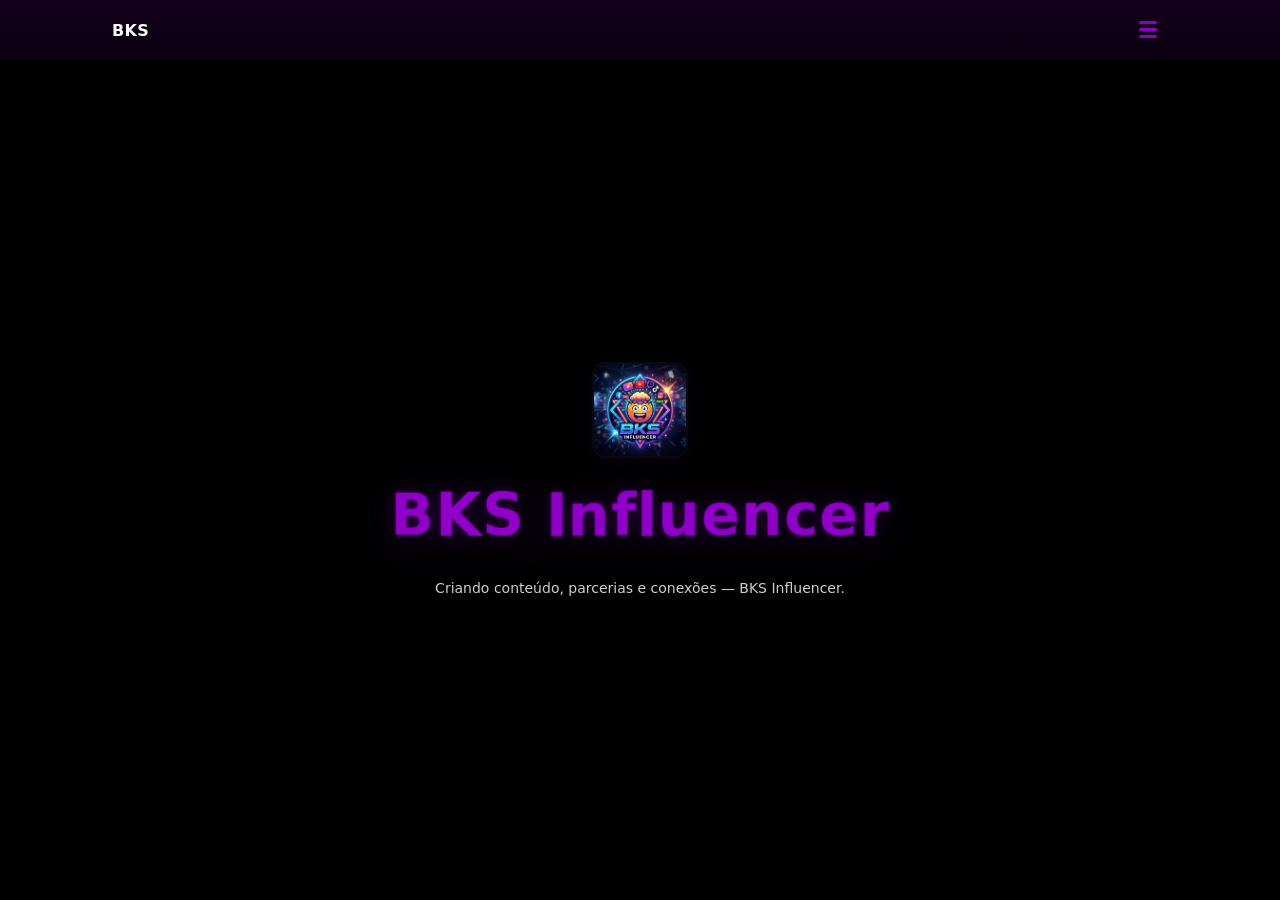
==== index.html @ ae43451e "Add files via upload" ====
<!doctype html>
<html lang="pt-BR">
<head>
  <meta charset="utf-8" />
  <meta name="viewport" content="width=device-width,initial-scale=1,viewport-fit=cover" />
  <link rel="stylesheet" href="style.css" />
  <title>BKS Influencer</title>
</head>
<body>
  <header class="topbar" role="banner">
    <div class="tab">
      <div class="tab-left">BKS</div>
      <button id="hamburger" class="hamburger" aria-label="Abrir menu" aria-expanded="false">
        <span></span><span></span><span></span>
      </button>
    </div>

    <nav id="menu" class="menu" aria-hidden="true">
      <button class="menu-item btn" id="formularios">Formulários</button>
      <button class="menu-item btn" id="parcerias">Parcerias</button>
      <button class="menu-item btn" id="contatos">Contatos</button>
      <button class="menu-item btn" id="sobre">Sobre mim</button>
    </nav>
  </header>

  <main id="app">
    <img src="bks.png" alt="BKS Influencer logo" class="main-avatar" />
    <h1 id="brand" aria-label="BKS Influencer"></h1>
    <p class="desc">Criando conteúdo, parcerias e conexões — BKS Influencer.</p>
  </main>

  <script type="module" src="script.js"></script>
</body>
</html>
---- style.css ----
:root{
  --bg:#000000;
  --fg:#ffffff;
  --btn:#8c00c5;
  --btn-hover:#a81bdf;
  --accent:#8c00c5;
  --topbar-height:60px;
}

*{box-sizing:border-box;margin:0;padding:0}

html,body{
  height:100%;
  background:var(--bg);
  color:var(--fg);
  font-family:Inter, system-ui, -apple-system, "Segoe UI", Roboto, "Helvetica Neue", Arial;
  -webkit-font-smoothing:antialiased;
  -moz-osx-font-smoothing:grayscale;
}

/* Top tab / header */
.topbar{
  position:fixed;
  inset:0 auto auto 0;
  width:100%;
  height:var(--topbar-height);
  display:flex;
  align-items:center;
  justify-content:center;
  background: linear-gradient(180deg, rgba(140,0,197,0.14), rgba(140,0,197,0.08));
  z-index:60;
  pointer-events:auto;
}

.tab{
  width:min(1080px, 92vw);
  display:flex;
  align-items:center;
  justify-content:space-between;
  gap:12px;
  padding:8px 12px;
}

.tab-left{
  display:flex;
  align-items:center;
  gap:10px;
  color:var(--fg);
  font-weight:700;
  letter-spacing:0.02em;
  opacity:0.98;
}

/* avatar in tab */
.avatar{
  width:44px;
  height:44px;
  flex:0 0 44px;
  border-radius:8px;
  display:block;
  box-shadow: 0 6px 18px rgba(140,0,197,0.14);
}

/* inline brand next to avatar */
.brand-inline{
  font-size:16px;
  line-height:1;
  display:flex;
  flex-direction:column;
  align-items:flex-start;
}
.brand-inline .brand-sub{
  font-size:12px;
  opacity:0.85;
  font-weight:600;
  margin-top:2px;
  color:rgba(255,255,255,0.95);
}

/* Hamburger icon (three stacked bars, animated into X when open) */
.hamburger{
  appearance:none;
  -webkit-appearance:none;
  background:transparent;
  border:0;
  width:40px; /* slightly smaller */
  height:40px;
  display:inline-grid;
  place-items:center;
  padding:6px;
  border-radius:10px;
  cursor:pointer;
  position:relative;
}
.hamburger:focus{ outline:3px solid rgba(140,0,197,0.12); outline-offset:4px }

/* three bars positioned absolutely for precise spacing and smooth transforms (smaller) */
.hamburger span{
  position:absolute;
  left:50%;
  transform:translateX(-50%);
  width:18px;
  height:3px;
  background:var(--btn);
  border-radius:3px;
  transition: transform .28s cubic-bezier(.2,.8,.2,1), opacity .18s, top .18s;
  will-change:transform, top, opacity;
}
.hamburger span:nth-child(1){ top:11px }
.hamburger span:nth-child(2){ top:18px }
.hamburger span:nth-child(3){ top:25px }

/* open state: middle bar fades, top and bottom rotate into an X */
.hamburger.open span:nth-child(1){
  top:22px;
  transform: translateX(-50%) rotate(45deg);
}
.hamburger.open span:nth-child(2){
  opacity:0;
  transform: translateX(-50%) scaleX(0.6);
}
.hamburger.open span:nth-child(3){
  top:22px;
  transform: translateX(-50%) rotate(-45deg);
}

/* menu (hidden by default) - compact right-aligned panel */
.menu{
  position:fixed;
  top:calc(var(--topbar-height) + 8px);
  right:12px;
  left:auto;
  display:flex;
  flex-direction:column;
  align-items:stretch;
  gap:8px;
  padding:10px;
  width:auto;
  min-width:180px;
  max-width:320px;
  transform-origin:top right;
  transform: translateY(-8px) scale(0.98);
  opacity:0;
  pointer-events:none;
  transition: transform .22s cubic-bezier(.2,.8,.2,1), opacity .18s ease;
  z-index:50;
  background: linear-gradient(180deg, rgba(140,0,197,0.06), rgba(140,0,197,0.03));
  backdrop-filter: blur(6px);
  -webkit-backdrop-filter: blur(6px);
  border-radius:10px;
  box-shadow: 0 12px 36px rgba(0,0,0,0.45);
  border: 1px solid rgba(140,0,197,0.08);
  padding-bottom:12px;
}

/* visible state */
.menu.open{
  transform: translateY(0) scaleY(1);
  opacity:1;
  pointer-events:auto;
}

/* ensure menu items are touch-friendly */
.menu-item{
  width:min(420px, 88vw);
  min-height:46px;
}

/* Main app content */
#app{
  min-height:100vh;
  display:flex;
  flex-direction:column;
  align-items:center;
  justify-content:center;
  gap:20px;
  padding:calc(var(--topbar-height) + 20px) 20px 20px;
  text-align:center;
}

/* main avatar above brand */
.main-avatar{
  width:96px;
  height:96px;
  border-radius:14px;
  object-fit:cover;
  box-shadow: 0 10px 28px rgba(0,0,0,0.6), 0 4px 12px rgba(140,0,197,0.12);
  border: 2px solid rgba(255,255,255,0.04);
  transform: translateY(0);
}

/* Animated brand */
#brand{
  font-size: clamp(28px, 9vw, 58px);
  letter-spacing: 0.02em;
  line-height:1;
  position:relative;
  display:inline-block;
  padding:8px 12px;
  filter: drop-shadow(0 6px 24px rgba(140,0,197,0.12));
  user-select:none;
}

/* small description under the brand */
.desc{
  margin-top:8px;
  font-size:14px;
  color:rgba(255,255,255,0.85);
  opacity:0.95;
  max-width:520px;
  line-height:1.25;
}

/* Each letter is a span with multiple layers for glow */
.letter{
  position:relative;
  display:inline-block;
  color:var(--accent);
  transform-origin:50% 50%;
  will-change:transform, filter, text-shadow;
  animation: float 3.8s ease-in-out infinite;
  text-shadow:
    0 0 10px rgba(140,0,197,0.18),
    0 0 28px rgba(140,0,197,0.12);
}

/* Slight stagger */
.letter:nth-child(odd){ animation-duration:3.6s }
.letter:nth-child(even){ animation-duration:4.2s }
.letter:nth-child(3n){ animation-duration:3.2s }

/* extra pulse/glow overlay */
.letter::before{
  content:attr(data-char);
  position:absolute;
  inset:0;
  color:transparent;
  -webkit-text-stroke:2px rgba(0,0,0,0.12);
  filter: blur(6px);
  opacity:0.55;
  transform: translateZ(0);
  mix-blend-mode: screen;
  pointer-events:none;
  animation: glow 2.8s ease-in-out infinite;
}

/* small wobble/pulse */
@keyframes float{
  0%{ transform: translateY(0) rotate(0deg) scale(1) }
  25%{ transform: translateY(-6px) rotate(-1deg) scale(1.02) }
  50%{ transform: translateY(0) rotate(0deg) scale(1) }
  75%{ transform: translateY(6px) rotate(1deg) scale(0.995) }
  100%{ transform: translateY(0) rotate(0deg) scale(1) }
}

@keyframes glow{
  0%{ opacity:0.45; filter: blur(6px) }
  50%{ opacity:0.9; filter: blur(14px) }
  100%{ opacity:0.45; filter: blur(6px) }
}

/* Buttons area */
.buttons{
  display:flex;
  flex-direction:column;
  gap:12px;
  width:min(360px, 86vw);
  align-items:center;
}

/* Buttons */
.btn{
  -webkit-tap-highlight-color: transparent;
  min-height:48px;
  min-width: 160px;
  padding:12px 18px;
  border-radius:10px;
  border:0;
  cursor:pointer;
  font-size:16px;
  color:var(--fg);
  background:linear-gradient(180deg, var(--btn) 0%, rgba(124,0,183,0.95) 100%);
  box-shadow: 0 8px 24px rgba(140,0,197,0.12), inset 0 -2px 6px rgba(255,255,255,0.02);
  transition: transform .16s cubic-bezier(.2,.8,.2,1), box-shadow .16s ease, background .12s ease;
  display:flex;
  align-items:center;
  justify-content:center;
  width:100%;
  will-change:transform, box-shadow;
  animation: btnFloat 4.6s ease-in-out infinite;
}

/* subtle continuous float for buttons (slow, small) */
@keyframes btnFloat{
  0%{ transform: translateY(0) }
  50%{ transform: translateY(-3px) }
  100%{ transform: translateY(0) }
}

.btn:active{ transform: translateY(1px) scale(0.998); box-shadow: 0 6px 18px rgba(0,0,0,0.6); }
.btn:focus{ outline:3px solid rgba(140,0,197,0.14); outline-offset:4px; }

/* hover for pointer devices */
@media (hover:hover){
  .btn:hover{ transform: translateY(-6px) scale(1.01); background:linear-gradient(180deg, var(--btn-hover) 0%, #c654ff 100%); box-shadow: 0 18px 36px rgba(140,0,197,0.18); }
}

/* Small subtle footer spacing on mobile to prevent content touching edges */
@media (max-height:600px){
  #app{ gap:16px }
  .btn{ min-height:44px }
}

/* Visually hidden for accessibility if needed */
.sr-only{ position:absolute !important; height:1px; width:1px; overflow:hidden; clip:rect(1px,1px,1px,1px); white-space:nowrap; }
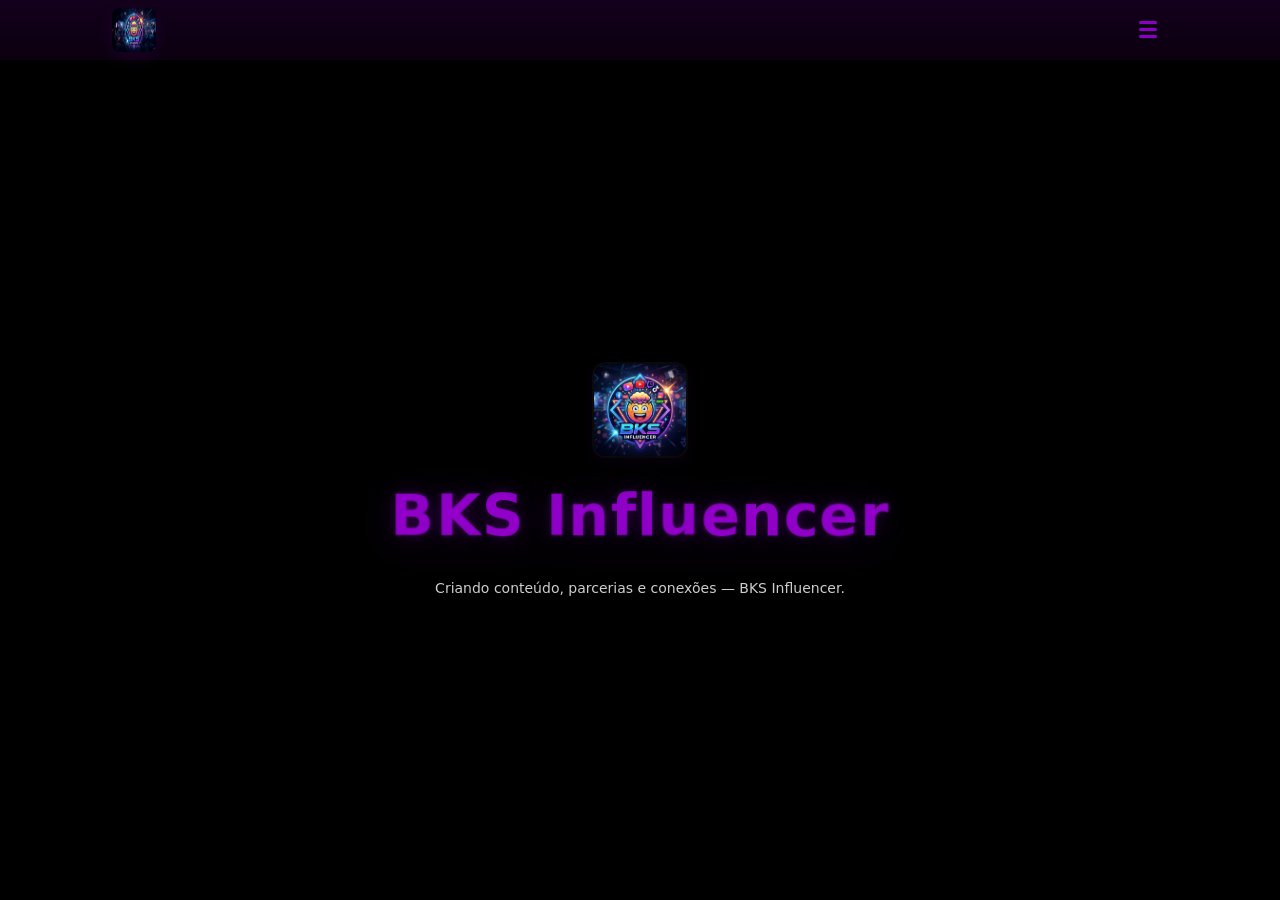
==== commit 5b20c650: "Add files via upload" ====
--- a/index.html
+++ b/index.html
@@ -4,18 +4,27 @@
   <meta charset="utf-8" />
   <meta name="viewport" content="width=device-width,initial-scale=1,viewport-fit=cover" />
   <link rel="stylesheet" href="style.css" />
+  <!-- Preload main script and logo to reduce blocking, keep light prefetch hints -->
+  <link rel="preload" href="script.js" as="script">
+  <link rel="preload" as="image" href="bks.png">
+  <link rel="prefetch" href="parcerias.html">
+  <link rel="prefetch" href="streamings.html">
   <title>BKS Influencer</title>
 </head>
 <body>
   <header class="topbar" role="banner">
     <div class="tab">
-      <div class="tab-left">BKS</div>
+      <div class="tab-left">
+        <img src="bks.png" alt="BKS avatar" class="avatar" loading="lazy" decoding="async" width="44" height="44" />
+        <span class="sr-only">BKS</span>
+      </div>
       <button id="hamburger" class="hamburger" aria-label="Abrir menu" aria-expanded="false">
         <span></span><span></span><span></span>
       </button>
     </div>
 
     <nav id="menu" class="menu" aria-hidden="true">
+      <button class="menu-item btn" id="inicio">Início</button>
       <button class="menu-item btn" id="formularios">Formulários</button>
       <button class="menu-item btn" id="parcerias">Parcerias</button>
       <button class="menu-item btn" id="contatos">Contatos</button>
@@ -24,11 +33,11 @@
   </header>
 
   <main id="app">
-    <img src="bks.png" alt="BKS Influencer logo" class="main-avatar" />
+    <img src="bks.png" alt="BKS Influencer logo" class="main-avatar" loading="lazy" decoding="async" width="96" height="96" />
     <h1 id="brand" aria-label="BKS Influencer"></h1>
     <p class="desc">Criando conteúdo, parcerias e conexões — BKS Influencer.</p>
   </main>
 
-  <script type="module" src="script.js"></script>
+  <script src="script.js" defer></script>
 </body>
 </html>
--- a/style.css
+++ b/style.css
@@ -189,6 +189,23 @@
   transform: translateY(0);
 }
 
+/* larger avatar variant used on the formulario page */
+.large-avatar{
+  width:140px;
+  height:140px;
+  border-radius:16px;
+}
+
+/* Adjustments specifically for the formulario page: move content up and enlarge avatar */
+.form-page #app{
+  padding-top: calc(var(--topbar-height) + 8px); /* reduce vertical offset so content sits higher */
+}
+.form-page .large-avatar{
+  width:180px;
+  height:180px;
+  border-radius:18px;
+}
+
 /* Animated brand */
 #brand{
   font-size: clamp(28px, 9vw, 58px);
@@ -266,6 +283,129 @@
   gap:12px;
   width:min(360px, 86vw);
   align-items:center;
+}
+
+/* Row of two buttons used on formulario page */
+.buttons-row{
+  display:flex;
+  gap:12px;
+  width:min(420px, 86vw);
+  justify-content:center;
+  align-items:center;
+  margin-top:12px;
+}
+.buttons-row .btn{
+  flex:1 1 0;
+  min-width:120px;
+  max-width:200px;
+}
+
+/* Make some buttons visually dominant on formulario page */
+.btn.dominant{
+  min-height:56px;
+  font-weight:700;
+  font-size:18px;
+  letter-spacing:0.01em;
+  border-radius:14px;
+  box-shadow: 0 14px 40px rgba(140,0,197,0.18), inset 0 -3px 8px rgba(255,255,255,0.03);
+  background: linear-gradient(180deg, #a01be8 0%, #7b00b8 100%);
+  transition: transform .16s cubic-bezier(.2,.8,.2,1), box-shadow .16s ease, opacity .12s ease;
+}
+
+/* Make the submit button slightly smaller on the staff form for a tighter appearance */
+.staff-page .staff-actions .btn.dominant{
+  min-height:44px;
+  padding:8px 14px;
+  font-size:15px;
+  max-width:260px;
+  width:auto;
+}
+@media (hover:hover){
+  .btn.dominant:hover{ transform: translateY(-6px) scale(1.02); box-shadow: 0 22px 48px rgba(140,0,197,0.22); }
+}
+
+/* Staff form page specific layout */
+.staff-page #app{
+  padding-top: calc(var(--topbar-height) + 8px);
+  align-items:center;
+  justify-content:flex-start;
+  gap:14px;
+  padding-bottom:28px;
+}
+
+/* card for the form content */
+.staff-card{
+  width:min(720px, 94vw);
+  background: linear-gradient(180deg, rgba(255,255,255,0.02), rgba(255,255,255,0.01));
+  border-radius:16px;
+  padding:18px;
+  box-shadow: 0 20px 60px rgba(0,0,0,0.6);
+  border:1px solid rgba(140,0,197,0.06);
+  display:flex;
+  flex-direction:column;
+  gap:16px;
+  align-items:center;
+}
+
+/* large avatar at top */
+.staff-avatar{
+  width:220px;
+  height:220px;
+  border-radius:18px;
+  object-fit:cover;
+  box-shadow: 0 18px 44px rgba(0,0,0,0.6), 0 6px 18px rgba(140,0,197,0.12);
+  border:2px solid rgba(255,255,255,0.04);
+}
+
+/* form title */
+.staff-title{
+  font-size:22px;
+  font-weight:700;
+  margin-top:6px;
+  color:var(--fg);
+}
+
+/* questions block: label above input */
+.staff-questions{
+  width:100%;
+  display:flex;
+  flex-direction:column;
+  gap:12px;
+  padding:6px 2px 0 2px;
+}
+
+/* each question */
+.question{
+  display:flex;
+  flex-direction:column;
+  gap:8px;
+}
+.question label{
+  font-size:13px;
+  font-weight:700;
+  color:rgba(255,255,255,0.9);
+  letter-spacing:0.01em;
+}
+.question input[type="text"],
+.question textarea{
+  width:100%;
+  min-height:44px;
+  padding:10px 12px;
+  border-radius:10px;
+  border:1px solid rgba(255,255,255,0.06);
+  background: rgba(0,0,0,0.35);
+  color:var(--fg);
+  resize:vertical;
+  font-size:15px;
+}
+.question textarea{ min-height:80px; }
+
+/* submit area */
+.staff-actions{
+  width:100%;
+  display:flex;
+  justify-content:center;
+  margin-top:4px;
 }
 
 /* Buttons */
@@ -312,4 +452,179 @@
 }
 
 /* Visually hidden for accessibility if needed */
-.sr-only{ position:absolute !important; height:1px; width:1px; overflow:hidden; clip:rect(1px,1px,1px,1px); white-space:nowrap; }+.sr-only{ position:absolute !important; height:1px; width:1px; overflow:hidden; clip:rect(1px,1px,1px,1px); white-space:nowrap; }
+
+/* --- Streaming page visual tweaks --- */
+
+/* animated purple breathing background for streaming page */
+@keyframes purpleBreath{
+  0%{ background-color: rgba(12,6,18,1); }
+  40%{ background-color: rgba(44,6,66,1); }
+  70%{ background-color: rgba(18,6,44,1); }
+  100%{ background-color: rgba(12,6,18,1); }
+}
+.streaming-page body,
+.streaming-page html { height:100%; }
+
+/* apply a subtle animated glow behind the main area for streaming pages */
+.streaming-page body::before{
+  content:"";
+  position:fixed;
+  inset:0;
+  z-index:-1;
+  background: radial-gradient(circle at 20% 20%, rgba(160,27,232,0.12), transparent 8%),
+              radial-gradient(circle at 80% 80%, rgba(123,0,184,0.10), transparent 10%);
+  pointer-events:none;
+  animation: purpleBreath 6s ease-in-out infinite;
+  mix-blend-mode: screen;
+  transition: opacity .4s linear;
+}
+
+/* Center the streaming-card content (photo and title) for a balanced layout */
+.streaming-page .staff-card{
+  align-items:center;
+  text-align:center;
+  padding:20px;
+}
+
+/* center the form title under the photo */
+.streaming-page .staff-title{
+  align-self:center;
+  margin-left:0;
+  margin-top:8px;
+}
+
+/* make questions align to left inside centered card but keep overall card centered */
+.streaming-page .staff-questions{
+  align-items:flex-start;
+  gap:10px;
+  width:100%;
+  max-width:560px;
+  padding-left:8px;
+  margin:0 auto;
+  text-align:left;
+}
+
+/* style the checkbox list to use circular bullets */
+.streaming-page .staff-questions input[type="checkbox"]{
+  -webkit-appearance:none;
+  appearance:none;
+  width:18px;
+  height:18px;
+  border-radius:50%;
+  border:2px solid rgba(255,255,255,0.14);
+  background: rgba(255,255,255,0.03);
+  display:inline-block;
+  vertical-align:middle;
+  margin-right:10px;
+  position:relative;
+  transition: background .18s ease, border-color .18s ease, box-shadow .18s ease;
+}
+
+/* checked state: filled white with subtle purple inner dot via ::after */
+.streaming-page .staff-questions input[type="checkbox"]:checked{
+  background: #ffffff;
+  border-color: #ffffff;
+  box-shadow: 0 6px 18px rgba(160,27,232,0.12), 0 2px 6px rgba(0,0,0,0.45);
+}
+
+/* create a smaller purple inner dot centered when checked */
+.streaming-page .staff-questions input[type="checkbox"]::after{
+  content: "";
+  position: absolute;
+  left:50%;
+  top:50%;
+  transform: translate(-50%,-50%) scale(0);
+  width:8px;
+  height:8px;
+  border-radius:50%;
+  background: rgba(160,27,232,0.98);
+  transition: transform .12s ease;
+  box-shadow: 0 6px 14px rgba(160,27,232,0.12);
+  pointer-events:none;
+}
+.streaming-page .staff-questions input[type="checkbox"]:checked::after{
+  transform: translate(-50%,-50%) scale(1);
+}
+
+/* ensure labels containing the checkbox align nicely */
+.streaming-page .staff-questions label{
+  display:flex;
+  align-items:center;
+  gap:8px;
+  cursor:pointer;
+  color:rgba(255,255,255,0.92);
+  font-weight:600;
+}
+
+/* make the checkbox focus-visible accessible */
+.streaming-page .staff-questions input[type="checkbox"]:focus{
+  outline:3px solid rgba(160,27,232,0.12);
+  outline-offset:3px;
+}
+
+/* avatar size centered and balanced */
+.streaming-page .staff-avatar{
+  width:180px;
+  height:180px;
+  margin:0;
+}
+
+/* tighten spacing for the platform list inside streaming form */
+.streaming-page .staff-questions > .question > div{
+  padding-left:0;
+}
+
+/* --- Streamings: smaller submit button and glowing purple backdrop for buttons --- */
+
+/* make the submit button on streaming page more compact for a tighter look */
+.streaming-page .staff-actions .btn.dominant{
+  min-height:44px;
+  padding:8px 14px;
+  font-size:15px;
+  max-width:260px;
+  width:auto;
+  border-radius:12px;
+  box-shadow: 0 10px 26px rgba(0,0,0,0.6), 0 6px 22px rgba(160,27,232,0.08);
+}
+
+/* add a subtle animated purple glow behind all dominant buttons on streaming pages */
+.streaming-page .btn.dominant{
+  position:relative;
+  z-index:1;
+  overflow:visible;
+}
+
+/* glowing halo element placed behind the button using ::before */
+.streaming-page .btn.dominant::before{
+  content: "";
+  position: absolute;
+  left: 50%;
+  top: 50%;
+  transform: translate(-50%,-50%);
+  width: calc(100% + 20px);
+  height: calc(100% + 18px);
+  border-radius: 18px;
+  background: radial-gradient(circle at 30% 30%, rgba(160,27,232,0.20), rgba(123,0,184,0.10) 30%, transparent 60%);
+  filter: blur(14px);
+  opacity: 0.0;
+  z-index: 0;
+  pointer-events: none;
+  transition: opacity .5s ease, transform .6s ease;
+  animation: purplePulse 5.6s ease-in-out infinite;
+}
+
+/* slightly stronger glow on hover/focus for affordance */
+.streaming-page .btn.dominant:hover::before,
+.streaming-page .btn.dominant:focus::before{
+  opacity: 1;
+  transform: translate(-50%,-50%) scale(1.03);
+}
+
+/* keyframes for a slow breathing purple glow */
+@keyframes purplePulse{
+  0%{ opacity:0.12; transform: translate(-50%,-50%) scale(0.96); }
+  40%{ opacity:0.6; transform: translate(-50%,-50%) scale(1.06); }
+  70%{ opacity:0.28; transform: translate(-50%,-50%) scale(1.02); }
+  100%{ opacity:0.12; transform: translate(-50%,-50%) scale(0.96); }
+}
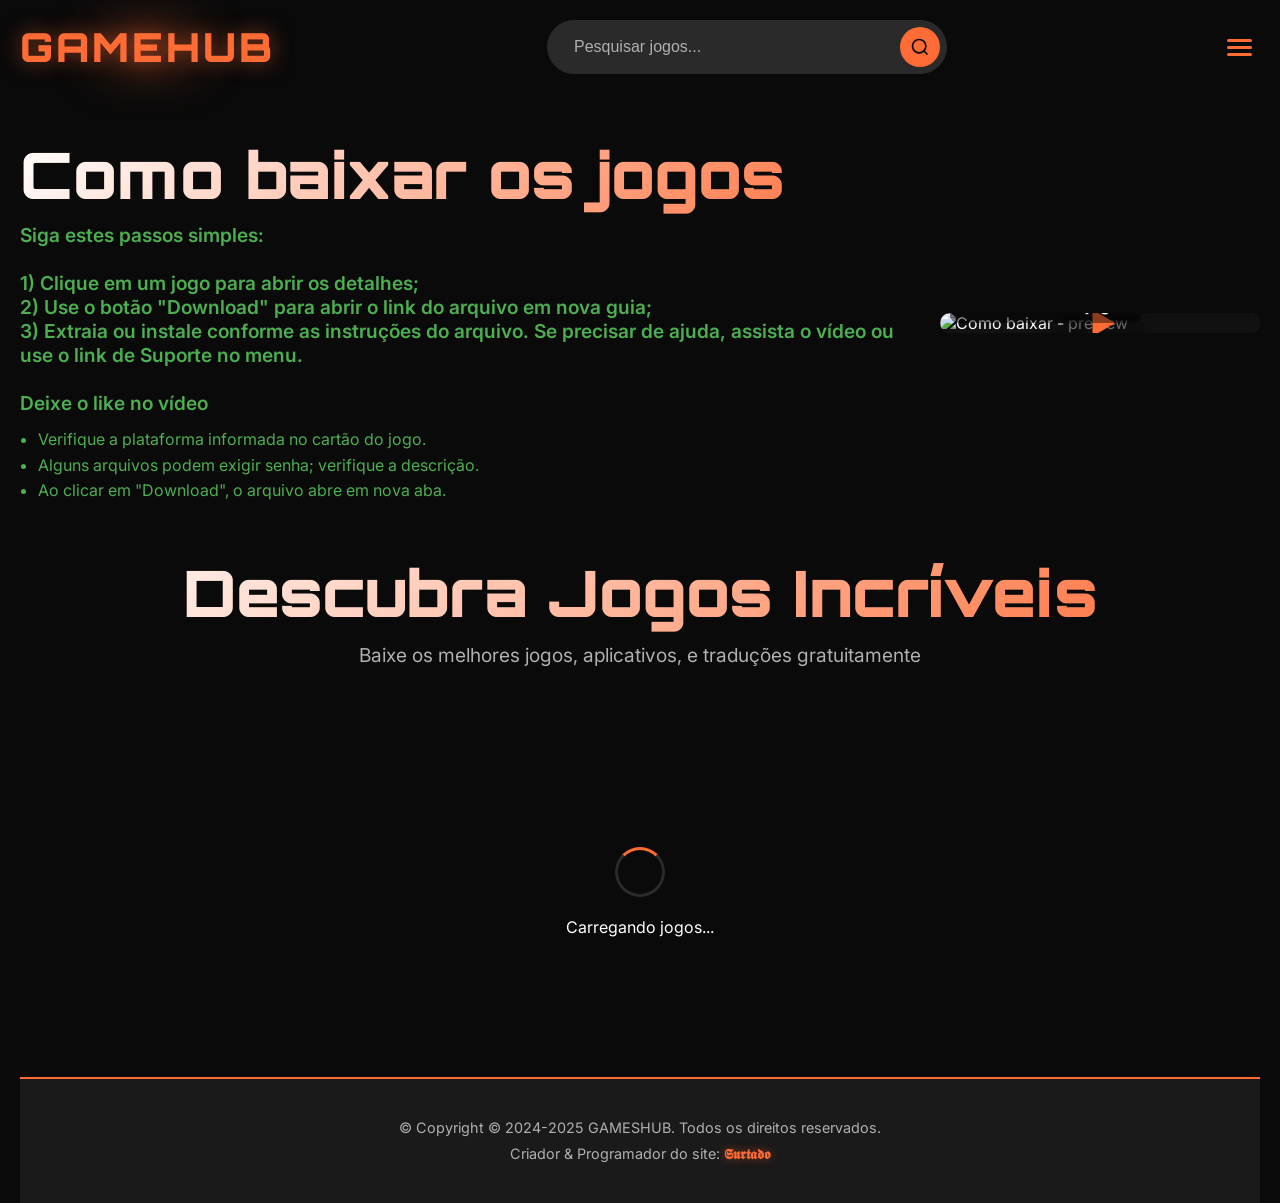
==== commit fc582386: "Add files via upload" ====
--- a/index.html
+++ b/index.html
@@ -1,43 +1,209 @@
-<!doctype html>
+<!DOCTYPE html>
 <html lang="pt-BR">
 <head>
-  <meta charset="utf-8" />
-  <meta name="viewport" content="width=device-width,initial-scale=1,viewport-fit=cover" />
-  <link rel="stylesheet" href="style.css" />
-  <!-- Preload main script and logo to reduce blocking, keep light prefetch hints -->
-  <link rel="preload" href="script.js" as="script">
-  <link rel="preload" as="image" href="bks.png">
-  <link rel="prefetch" href="parcerias.html">
-  <link rel="prefetch" href="streamings.html">
-  <title>BKS Influencer</title>
+    <meta charset="UTF-8">
+    <meta name="viewport" content="width=device-width, initial-scale=1.0">
+    <title>GameHub - Jogos Incríveis</title>
+    <link rel="stylesheet" href="styles.css">
+    <link rel="preconnect" href="https://fonts.googleapis.com">
+    <link rel="preconnect" href="https://fonts.gstatic.com" crossorigin>
+    <link href="https://fonts.googleapis.com/css2?family=Orbitron:wght@400;700;900&family=Inter:wght@300;400;500;600&display=swap" rel="stylesheet">
 </head>
 <body>
-  <header class="topbar" role="banner">
-    <div class="tab">
-      <div class="tab-left">
-        <img src="bks.png" alt="BKS avatar" class="avatar" loading="lazy" decoding="async" width="44" height="44" />
-        <span class="sr-only">BKS</span>
-      </div>
-      <button id="hamburger" class="hamburger" aria-label="Abrir menu" aria-expanded="false">
-        <span></span><span></span><span></span>
-      </button>
-    </div>
-
-    <nav id="menu" class="menu" aria-hidden="true">
-      <button class="menu-item btn" id="inicio">Início</button>
-      <button class="menu-item btn" id="formularios">Formulários</button>
-      <button class="menu-item btn" id="parcerias">Parcerias</button>
-      <button class="menu-item btn" id="contatos">Contatos</button>
-      <button class="menu-item btn" id="sobre">Sobre mim</button>
-    </nav>
-  </header>
-
-  <main id="app">
-    <img src="bks.png" alt="BKS Influencer logo" class="main-avatar" loading="lazy" decoding="async" width="96" height="96" />
-    <h1 id="brand" aria-label="BKS Influencer"></h1>
-    <p class="desc">Criando conteúdo, parcerias e conexões — BKS Influencer.</p>
-  </main>
-
-  <script src="script.js" defer></script>
+    <div class="container">
+        <header class="header">
+            <div class="logo">
+                <h1 class="logo-text">GAMEHUB</h1>
+                <div class="logo-glow"></div>
+            </div>
+            <div class="search-container">
+                <input type="text" class="search-input" id="searchInput" placeholder="Pesquisar jogos...">
+                <button class="search-btn" id="searchBtn">
+                    <svg width="20" height="20" viewBox="0 0 24 24" fill="none" stroke="currentColor" stroke-width="2">
+                        <circle cx="11" cy="11" r="8"></circle>
+                        <path d="m21 21-4.35-4.35"></path>
+                    </svg>
+                </button>
+            </div>
+            <nav class="nav">
+                <button class="nav-btn active" data-filter="all">Todos</button>
+                <button class="nav-btn" data-filter="action">Ação</button>
+                <button class="nav-btn" data-filter="puzzle">Puzzle</button>
+                <button class="nav-btn" data-filter="arcade">Arcade</button>
+                <button class="nav-btn" data-filter="console">Console</button>
+            </nav>
+            <button class="menu-toggle" id="menuToggle">
+                <span></span>
+                <span></span>
+                <span></span>
+            </button>
+        </header>
+
+        <div class="mobile-menu" id="mobileMenu">
+            <div class="mobile-menu-header">
+                <h3>Menu</h3>
+                <button class="menu-close" id="menuClose">&times;</button>
+            </div>
+            <div class="mobile-menu-items">
+                <a href="#" class="mobile-menu-item" onclick="window.gameHub.goToHome(); return false;">Início</a>
+                <a href="https://wa.me/5521980204832" class="mobile-menu-item" target="_blank">Suporte</a>
+                <a href="#" class="mobile-menu-item" onclick="window.gameHub.showParcerias(); return false;">Parcerias</a>
+                <a href="#" class="mobile-menu-item" onclick="window.gameHub.showDoacoes(); return false;">Doação</a>
+                <div class="mobile-menu-item dropdown">
+                    <a href="#" class="dropdown-toggle" onclick="event.preventDefault(); this.parentElement.classList.toggle('active')">
+                        Categorias <span class="dropdown-arrow">▼</span>
+                    </a>
+                    <div class="dropdown-menu">
+                        <a href="#" class="dropdown-item" onclick="window.gameHub.filterByCategory('all'); return false;">Todos</a>
+                        <a href="#" class="dropdown-item" onclick="window.gameHub.filterByCategory('action'); return false;">Ação</a>
+                        <a href="#" class="dropdown-item" onclick="window.gameHub.filterByCategory('adventure'); return false;">Aventura</a>
+                        <a href="#" class="dropdown-item" onclick="window.gameHub.filterByCategory('horror'); return false;">Terror</a>
+                        <a href="#" class="dropdown-item" onclick="window.gameHub.filterByCategory('racing'); return false;">Corrida</a>
+                        <a href="#" class="dropdown-item" onclick="window.gameHub.filterByCategory('rpg'); return false;">RPG</a>
+                        <a href="#" class="dropdown-item" onclick="window.gameHub.filterByCategory('football'); return false;">Futebol</a>
+                        <a href="#" class="dropdown-item" onclick="window.gameHub.filterByCategory('strategy'); return false;">Estratégia</a>
+                        <a href="#" class="dropdown-item" onclick="window.gameHub.filterByCategory('arcade'); return false;">Arcade</a>
+                        <a href="#" class="dropdown-item" onclick="window.gameHub.filterByCategory('fighting'); return false;">Luta</a>
+                        <a href="#" class="dropdown-item" onclick="window.gameHub.filterByCategory('survival'); return false;">Sobrevivência</a>
+                        <a href="#" class="dropdown-item" onclick="window.gameHub.filterByCategory('simulation'); return false;">Simulação</a>
+                        <a href="#" class="dropdown-item" onclick="window.gameHub.filterByCategory('aplicativos'); return false;">Aplicativos</a>
+                    </div>
+                </div>
+                <div class="mobile-menu-item dropdown">
+                    <a href="#" class="dropdown-toggle" onclick="event.preventDefault(); this.parentElement.classList.toggle('active')">
+                        Plataformas Console <span class="dropdown-arrow">▼</span>
+                    </a>
+                    <div class="dropdown-menu">
+                        <a href="#" class="dropdown-item" onclick="window.gameHub.filterByPlatform('xbox360'); return false;">Xbox 360</a>
+                        <a href="#" class="dropdown-item" onclick="window.gameHub.filterByPlatform('xbox-classico'); return false;">Xbox Clássico</a>
+                        <a href="#" class="dropdown-item" onclick="window.gameHub.filterByPlatform('ps2'); return false;">PS2</a>
+                        <a href="#" class="dropdown-item" onclick="window.gameHub.filterByPlatform('pc'); return false;">PC</a>
+                        <a href="#" class="dropdown-item" onclick="window.gameHub.filterByPlatform('mobile'); return false;">Mobile</a>
+                        <a href="#" class="dropdown-item" onclick="window.gameHub.filterByPlatform('streamer'); return false;">Streamer</a>
+                        <a href="#" class="dropdown-item" onclick="window.gameHub.filterByPlatform('traducao'); return false;">Tradução</a>
+                    </div>
+                </div>
+            </div>
+        </div>
+
+        <main class="main">
+            <!-- How to download section with video -->
+            <section class="how-to-download" aria-label="Como baixar jogos" style="margin-bottom:40px; display:flex; gap:20px; align-items:center; flex-wrap:wrap;">
+                <div style="flex:1; min-width:280px;">
+                    <h2 class="hero-title" style="margin-bottom:8px;">Como baixar os jogos</h2>
+                    <p class="hero-subtitle" style="margin-bottom:12px; color: #4CAF50; font-weight:600;">
+                        Siga estes passos simples: <br><br>
+                        1) Clique em um jogo para abrir os detalhes; <br>
+                        2) Use o botão "Download" para abrir o link do arquivo em nova guia; <br>
+                        3) Extraia ou instale conforme as instruções do arquivo. Se precisar de ajuda, assista o vídeo ou use o link de Suporte no menu. <br><br>
+                        Deixe o like no vídeo
+                    </p>
+                    <ul style="color:#4CAF50; line-height:1.6; padding-left:18px; margin:0 0 8px 0;">
+                        <li>Verifique a plataforma informada no cartão do jogo.</li>
+                        <li>Alguns arquivos podem exigir senha; verifique a descrição.</li>
+                        <li>Ao clicar em "Download", o arquivo abre em nova aba.</li>
+                    </ul>
+                </div>
+                <div style="flex:0 0 320px; min-width:220px; max-width:360px; margin-left:auto; margin-right:auto;">
+                        <!-- YouTube preview + click-to-load embed -->
+                    <div class="yt-preview" id="ytPreview" style="position:relative;width:100%;border-radius:12px;overflow:hidden;background:var(--light-gray);cursor:pointer;max-width:100%;">
+                        <img id="ytThumb" src="https://img.youtube.com/vi/qgQOyUvbn8o/maxresdefault.jpg" alt="Como baixar - preview" style="width:100%;height:auto;display:block;background:#111;">
+                        <div style="position:absolute;left:0;right:0;top:0;bottom:0;display:flex;align-items:center;justify-content:center;pointer-events:none;">
+                            <div style="width:72px;height:72px;border-radius:50%;background:rgba(10,10,10,0.6);display:flex;align-items:center;justify-content:center;box-shadow:0 8px 24px rgba(0,0,0,0.6);">
+                                <svg width="36" height="36" viewBox="0 0 24 24" fill="none" style="margin-left:6px;">
+                                    <path d="M5 3v18l15-9L5 3z" fill="#ff6b35"></path>
+                                </svg>
+                            </div>
+                        </div>
+                        <div style="position:absolute;left:10px;bottom:10px;color:var(--primary-white);background:rgba(0,0,0,0.45);padding:8px 12px;border-radius:8px;font-weight:600;">
+                            Como baixar os jogos
+                        </div>
+                    </div>
+                    <noscript>
+                        <a href="https://youtu.be/qgQOyUvbn8o" target="_blank" rel="noopener noreferrer" style="color:var(--primary-orange);">Abrir vídeo no YouTube</a>
+                    </noscript>
+
+                    <script>
+                        (function(){
+                            const preview = document.getElementById('ytPreview');
+                            if (!preview) return;
+                            // If maxresdefault not available, fallback to hqdefault after image error
+                            const thumb = document.getElementById('ytThumb');
+                            thumb.addEventListener('error', () => {
+                                thumb.src = 'https://img.youtube.com/vi/qgQOyUvbn8o/hqdefault.jpg';
+                            });
+
+                            preview.addEventListener('click', function() {
+                                // create iframe and replace preview
+                                const iframe = document.createElement('iframe');
+                                iframe.width = '100%';
+                                iframe.height = '100%';
+                                iframe.style.border = '0';
+                                iframe.style.minHeight = '270px';
+                                iframe.allow = 'accelerometer; autoplay; clipboard-write; encrypted-media; gyroscope; picture-in-picture';
+                                iframe.allowFullscreen = true;
+                                // Using rel=0 & modestbranding to reduce distractions
+                                iframe.src = 'https://www.youtube.com/embed/qgQOyUvbn8o?autoplay=1&rel=0&modestbranding=1';
+                                // keep aspect by wrapping in container
+                                const wrapper = document.createElement('div');
+                                wrapper.style.width = '100%';
+                                wrapper.style.borderRadius = '12px';
+                                wrapper.style.overflow = 'hidden';
+                                wrapper.appendChild(iframe);
+                                preview.replaceWith(wrapper);
+                                // prevent page jump
+                                history.replaceState(null, '', location.href);
+                            });
+                        })();
+                    </script>
+                </div>
+            </section>
+
+            <div class="hero">
+                <h2 class="hero-title">Descubra Jogos Incríveis</h2>
+                <p class="hero-subtitle">Baixe os melhores jogos, aplicativos, e traduções gratuitamente</p>
+            </div>
+
+            <div class="games-grid" id="gamesGrid">
+                <!-- Games will be loaded here -->
+            </div>
+
+            <div class="loading" id="loading">
+                <div class="spinner"></div>
+                <p>Carregando jogos...</p>
+            </div>
+
+            <div class="no-games hidden" id="noGames">
+                <p>Nenhum jogo encontrado</p>
+            </div>
+        </main>
+
+        <!-- Game Modal -->
+        <div class="modal-overlay" id="gameModal">
+            <div class="modal-content">
+                <button class="modal-close" id="closeModal">&times;</button>
+                <div class="modal-body">
+                    <img id="modalImage" class="modal-image" alt="">
+                    <div class="modal-info">
+                        <h2 id="modalTitle" class="modal-title"></h2>
+                        <div class="modal-tags">
+                            <span id="modalCategory" class="modal-category"></span>
+                            <span id="modalPlatform" class="modal-platform"></span>
+                        </div>
+                        <p id="modalDescription" class="modal-description"></p>
+                        <a id="modalDownloadBtn" class="modal-download-btn" href="#" target="_blank">Download</a>
+                    </div>
+                </div>
+            </div>
+        </div>
+
+        <footer class="footer">
+            <div class="container">
+                <p class="footer-text">© Copyright © 2024-2025 GAMESHUB. Todos os direitos reservados.</p>
+                <p class="footer-credits">Criador & Programador do site: <span class="footer-highlight">𝕾𝖚𝖗𝖙𝖆𝖉𝖔</span></p>
+            </div>
+        </footer>
+
+        <script type="module" src="script.js"></script>
 </body>
 </html>
--- a/styles.css
+++ b/styles.css
@@ -0,0 +1,864 @@
+:root {
+    --primary-black: #0a0a0a;
+    --primary-orange: #ff6b35;
+    --primary-white: #ffffff;
+    --dark-gray: #1a1a1a;
+    --light-gray: #2a2a2a;
+    --glow-orange: #ff8c42;
+    --text-gray: #b0b0b0;
+}
+
+* {
+    margin: 0;
+    padding: 0;
+    box-sizing: border-box;
+}
+
+body {
+    font-family: 'Inter', sans-serif;
+    background: var(--primary-black);
+    color: var(--primary-white);
+    min-height: 100vh;
+    overflow-x: hidden;
+}
+
+html {
+    scroll-behavior: smooth;
+}
+
+.container {
+    max-width: 1400px;
+    margin: 0 auto;
+    padding: 0 20px;
+}
+
+.header {
+    display: flex;
+    justify-content: space-between;
+    align-items: center;
+    padding: 20px 0;
+    margin-bottom: 40px;
+    position: relative;
+    gap: 20px;
+}
+
+.search-container {
+    display: flex;
+    align-items: center;
+    background: var(--light-gray);
+    border-radius: 30px;
+    padding: 5px;
+    border: 2px solid transparent;
+    transition: all 0.3s ease;
+    flex: 1;
+    max-width: 400px;
+}
+
+.search-container:focus-within {
+    border-color: var(--primary-orange);
+    box-shadow: 0 0 20px rgba(255, 107, 53, 0.3);
+}
+
+.search-input {
+    background: transparent;
+    border: none;
+    color: var(--primary-white);
+    padding: 10px 20px;
+    font-size: 1rem;
+    flex: 1;
+    outline: none;
+}
+
+.search-input::placeholder {
+    color: var(--text-gray);
+}
+
+.search-btn {
+    background: var(--primary-orange);
+    border: none;
+    color: var(--primary-black);
+    padding: 10px;
+    border-radius: 50%;
+    cursor: pointer;
+    transition: all 0.3s ease;
+    display: flex;
+    align-items: center;
+    justify-content: center;
+    width: 40px;
+    height: 40px;
+}
+
+.search-btn:hover {
+    transform: scale(1.1);
+    box-shadow: 0 0 15px rgba(255, 107, 53, 0.5);
+}
+
+.logo {
+    position: relative;
+}
+
+.logo-text {
+    font-family: 'Orbitron', monospace;
+    font-size: 2.5rem;
+    font-weight: 900;
+    color: var(--primary-orange);
+    text-shadow: 0 0 20px rgba(255, 107, 53, 0.5);
+    letter-spacing: 3px;
+}
+
+.logo-glow {
+    position: absolute;
+    top: 50%;
+    left: 50%;
+    transform: translate(-50%, -50%);
+    width: 200px;
+    height: 60px;
+    background: radial-gradient(circle, rgba(255, 107, 53, 0.3) 0%, transparent 70%);
+    filter: blur(20px);
+    z-index: -1;
+}
+
+.nav {
+    display: flex;
+    gap: 15px;
+    flex-wrap: wrap;
+}
+
+.menu-toggle {
+    display: none;
+    flex-direction: column;
+    background: transparent;
+    border: none;
+    cursor: pointer;
+    padding: 8px;
+    gap: 4px;
+}
+
+.menu-toggle span {
+    width: 25px;
+    height: 3px;
+    background: var(--primary-orange);
+    border-radius: 2px;
+    transition: all 0.3s ease;
+}
+
+.mobile-menu {
+    position: fixed;
+    top: 0;
+    right: -300px;
+    width: 300px;
+    height: 100vh;
+    background: var(--dark-gray);
+    z-index: 2000;
+    transition: right 0.3s ease;
+    box-shadow: -5px 0 20px rgba(0, 0, 0, 0.5);
+}
+
+.mobile-menu.active {
+    right: 0;
+}
+
+.mobile-menu-header {
+    display: flex;
+    justify-content: space-between;
+    align-items: center;
+    padding: 20px;
+    border-bottom: 1px solid var(--light-gray);
+}
+
+.mobile-menu-header h3 {
+    font-family: 'Orbitron', monospace;
+    color: var(--primary-orange);
+    font-size: 1.2rem;
+}
+
+.menu-close {
+    background: none;
+    border: none;
+    color: var(--primary-white);
+    font-size: 2rem;
+    cursor: pointer;
+    transition: color 0.3s ease;
+}
+
+.menu-close:hover {
+    color: var(--primary-orange);
+}
+
+.mobile-menu-items {
+    padding: 20px;
+}
+
+.mobile-menu-item {
+    display: block;
+    color: var(--primary-white);
+    text-decoration: none;
+    padding: 15px 0;
+    border-bottom: 1px solid var(--light-gray);
+    transition: color 0.3s ease;
+}
+
+.mobile-menu-item:hover {
+    color: var(--primary-orange);
+}
+
+.mobile-menu-item.dropdown {
+    position: relative;
+    padding: 0;
+}
+
+.dropdown-toggle {
+    display: flex;
+    justify-content: space-between;
+    align-items: center;
+    color: var(--primary-white);
+    text-decoration: none;
+    padding: 15px 0;
+    transition: color 0.3s ease;
+    width: 100%;
+}
+
+.dropdown-toggle:hover {
+    color: var(--primary-orange);
+}
+
+.dropdown-arrow {
+    font-size: 0.8rem;
+    transition: transform 0.3s ease;
+}
+
+.mobile-menu-item.dropdown.active .dropdown-arrow {
+    transform: rotate(180deg);
+}
+
+.dropdown-menu {
+    max-height: 0;
+    overflow: hidden;
+    transition: max-height 0.3s ease;
+    background: var(--light-gray);
+    border-radius: 0 0 8px 8px;
+    overflow-y: auto;
+    -webkit-overflow-scrolling: touch;
+}
+
+.mobile-menu-item.dropdown.active .dropdown-menu {
+    max-height: 300px;
+    overflow-y: auto;
+    scroll-behavior: smooth;
+}
+
+.dropdown-item {
+    display: block;
+    color: var(--text-gray);
+    text-decoration: none;
+    padding: 12px 20px;
+    border-left: 3px solid transparent;
+    transition: all 0.3s ease;
+    white-space: nowrap;
+}
+
+.dropdown-item:hover {
+    color: var(--primary-orange);
+    background: rgba(255, 107, 53, 0.1);
+    border-left-color: var(--primary-orange);
+}
+
+/* Custom scrollbar for dropdown */
+.dropdown-menu::-webkit-scrollbar {
+    width: 6px;
+}
+
+.dropdown-menu::-webkit-scrollbar-track {
+    background: var(--dark-gray);
+    border-radius: 3px;
+}
+
+.dropdown-menu::-webkit-scrollbar-thumb {
+    background: var(--primary-orange);
+    border-radius: 3px;
+}
+
+.dropdown-menu::-webkit-scrollbar-thumb:hover {
+    background: var(--glow-orange);
+}
+
+.nav-btn {
+    background: transparent;
+    border: 2px solid var(--light-gray);
+    color: var(--primary-white);
+    padding: 10px 24px;
+    border-radius: 30px;
+    font-weight: 500;
+    cursor: pointer;
+    transition: all 0.3s ease;
+    position: relative;
+    overflow: hidden;
+}
+
+.nav-btn:hover {
+    border-color: var(--primary-orange);
+    transform: translateY(-2px);
+    box-shadow: 0 5px 20px rgba(255, 107, 53, 0.3);
+}
+
+.nav-btn.active {
+    background: var(--primary-orange);
+    border-color: var(--primary-orange);
+    color: var(--primary-black);
+}
+
+.hero {
+    text-align: center;
+    margin-bottom: 60px;
+}
+
+.hero-title {
+    font-family: 'Orbitron', monospace;
+    font-size: clamp(2.5rem, 5vw, 4rem);
+    font-weight: 900;
+    margin-bottom: 10px;
+    background: linear-gradient(135deg, var(--primary-white) 0%, var(--primary-orange) 100%);
+    -webkit-background-clip: text;
+    -webkit-text-fill-color: transparent;
+    background-clip: text;
+}
+
+.hero-subtitle {
+    font-size: 1.2rem;
+    color: var(--text-gray);
+}
+
+.games-grid {
+    display: grid;
+    grid-template-columns: repeat(auto-fill, minmax(300px, 1fr));
+    gap: 30px;
+    margin-bottom: 60px;
+    scroll-margin-top: 100px;
+    transition: opacity 0.3s ease;
+}
+
+.games-grid:focus-within {
+    opacity: 1;
+}
+
+.game-card {
+    background: var(--dark-gray);
+    border-radius: 15px;
+    overflow: hidden;
+    transition: all 0.3s ease;
+    position: relative;
+    cursor: pointer;
+    transition: all 0.3s ease;
+}
+
+.game-card:active {
+    transform: scale(0.98);
+}
+
+.game-card:hover {
+    transform: translateY(-10px);
+    box-shadow: 0 20px 40px rgba(255, 107, 53, 0.2);
+}
+
+.game-card::before {
+    content: '';
+    position: absolute;
+    top: 0;
+    left: 0;
+    right: 0;
+    bottom: 0;
+    background: linear-gradient(135deg, var(--primary-orange) 0%, transparent 50%);
+    opacity: 0;
+    transition: opacity 0.3s ease;
+    z-index: 1;
+}
+
+.game-card:hover::before {
+    opacity: 0.1;
+}
+
+.game-image {
+    width: 100%;
+    height: 200px;
+    object-fit: cover;
+    transition: transform 0.3s ease;
+}
+
+.game-card:hover .game-image {
+    transform: scale(1.05);
+}
+
+.game-content {
+    padding: 20px;
+    position: relative;
+    z-index: 2;
+}
+
+.game-title {
+    font-size: 1.3rem;
+    font-weight: 600;
+    margin-bottom: 8px;
+}
+
+.game-description {
+    color: var(--text-gray);
+    font-size: 0.9rem;
+    line-height: 1.5;
+    margin-bottom: 15px;
+}
+
+.game-meta {
+    display: flex;
+    justify-content: space-between;
+    align-items: center;
+    gap: 10px;
+}
+
+.game-category {
+    background: var(--primary-orange);
+    color: var(--primary-black);
+    padding: 4px 12px;
+    border-radius: 20px;
+    font-size: 0.8rem;
+    font-weight: 500;
+}
+
+.game-platform {
+    background: var(--primary-orange);
+    color: var(--primary-black);
+    padding: 4px 12px;
+    border-radius: 20px;
+    font-size: 0.8rem;
+    font-weight: 500;
+    margin-left: 0;
+}
+
+.play-btn {
+    background: transparent;
+    border: 2px solid var(--primary-orange);
+    color: var(--primary-orange);
+    padding: 8px 20px;
+    border-radius: 25px;
+    font-weight: 500;
+    cursor: pointer;
+    transition: all 0.3s ease;
+    margin-left: auto;
+}
+
+.play-btn:hover {
+    background: var(--primary-orange);
+    color: var(--primary-black);
+    transform: scale(1.05);
+    cursor: pointer;
+    /* Adiciona efeito de clique */
+    box-shadow: 0 0 15px rgba(255, 107, 53, 0.6);
+}
+
+.loading {
+    text-align: center;
+    padding: 60px 0;
+}
+
+.spinner {
+    width: 50px;
+    height: 50px;
+    border: 3px solid var(--light-gray);
+    border-top-color: var(--primary-orange);
+    border-radius: 50%;
+    animation: spin 1s linear infinite;
+    margin: 0 auto 20px;
+}
+
+@keyframes spin {
+    to { transform: rotate(360deg); }
+}
+
+@keyframes slideIn {
+    from {
+        transform: translateX(100%);
+        opacity: 0;
+    }
+    to {
+        transform: translateX(0);
+        opacity: 1;
+    }
+}
+
+.no-games {
+    text-align: center;
+    padding: 60px 0;
+    color: var(--text-gray);
+}
+
+.hidden {
+    display: none;
+}
+
+/* Modal Styles */
+.modal-overlay {
+    position: fixed;
+    top: 0;
+    left: 0;
+    right: 0;
+    bottom: 0;
+    background: rgba(0, 0, 0, 0.9);
+    display: flex;
+    justify-content: center;
+    align-items: center;
+    z-index: 1000;
+    opacity: 0;
+    visibility: hidden;
+    transition: all 0.3s ease;
+}
+
+.modal-overlay.active {
+    opacity: 1;
+    visibility: visible;
+}
+
+.modal-content {
+    background: var(--dark-gray);
+    border-radius: 20px;
+    max-width: 700px;
+    width: 95%;
+    max-height: 95vh;
+    overflow: hidden;
+    position: relative;
+    transform: scale(0.8);
+    transition: transform 0.3s ease;
+}
+
+.modal-overlay.active .modal-content {
+    transform: scale(1);
+}
+
+.modal-close {
+    position: absolute;
+    top: 15px;
+    right: 20px;
+    background: none;
+    border: none;
+    color: var(--primary-white);
+    font-size: 2rem;
+    cursor: pointer;
+    z-index: 1;
+    transition: color 0.3s ease;
+}
+
+.modal-close:hover {
+    color: var(--primary-orange);
+}
+
+.modal-body {
+    display: flex;
+    flex-direction: column;
+}
+
+.modal-image {
+    width: 100%;
+    height: 350px;
+    object-fit: contain;
+    background: var(--light-gray);
+    padding: 30px;
+}
+
+.modal-info {
+    padding: 35px;
+    overflow-y: auto;
+    scroll-behavior: smooth;
+    display: flex;
+    flex-direction: column;
+    max-height: calc(95vh - 380px);
+    padding-right: 25px;
+}
+
+.modal-description {
+    color: var(--text-gray);
+    line-height: 1.6;
+    white-space: pre-wrap;
+    word-wrap: break-word;
+    margin-bottom: 20px;
+}
+
+.modal-tags {
+    display: flex;
+    gap: 10px;
+    margin-bottom: 20px;
+    flex-wrap: wrap;
+}
+
+.modal-category,
+.modal-platform {
+    padding: 6px 16px;
+    border-radius: 20px;
+    font-size: 0.9rem;
+    font-weight: 500;
+    display: inline-block;
+}
+
+.modal-category {
+    background: var(--primary-orange);
+    color: var(--primary-black);
+}
+
+.modal-platform {
+    background: var(--primary-orange);
+    color: var(--primary-black);
+}
+
+.modal-download-btn {
+    background: var(--primary-orange);
+    color: var(--primary-black);
+    padding: 12px 30px;
+    border-radius: 25px;
+    text-decoration: none;
+    font-weight: 600;
+    display: inline-block;
+    transition: all 0.3s ease;
+    margin-top: auto;
+    flex-shrink: 0;
+    text-align: center;
+    position: relative;
+    z-index: 10;
+    min-height: 44px;
+    line-height: 20px;
+}
+
+.modal-download-btn:hover {
+    transform: translateY(-2px);
+    box-shadow: 0 5px 20px rgba(255, 107, 53, 0.4);
+}
+
+.parceria-item {
+    display: flex;
+    align-items: center;
+    gap: 20px;
+    padding: 20px;
+    background: var(--light-gray);
+    border-radius: 15px;
+    margin-bottom: 20px;
+    transition: transform 0.3s ease;
+}
+
+.parceria-item:hover {
+    transform: translateY(-3px);
+}
+
+.parceria-avatar {
+    width: 100px;
+    height: 100px;
+    border-radius: 50%;
+    object-fit: cover;
+    border: 3px solid var(--primary-orange);
+}
+
+.parceria-info {
+    flex: 1;
+}
+
+.parceria-info h3 {
+    color: var(--primary-orange);
+    font-family: 'Orbitron', monospace;
+    font-size: 1.2rem;
+    margin-bottom: 5px;
+}
+
+.parceria-info p {
+    color: var(--text-gray);
+    font-size: 0.9rem;
+    margin-bottom: 10px;
+}
+
+.modal-info .chave-pix-info {
+    background: var(--light-gray);
+    padding: 15px;
+    border-radius: 10px;
+    margin-bottom: 15px;
+}
+
+.modal-info .chave-pix-info .banco-name {
+    color: var(--primary-orange);
+    font-size: 0.9rem;
+    margin-bottom: 5px;
+}
+
+.modal-info .chave-pix-info .chave-label {
+    color: var(--text-gray);
+    font-size: 0.8rem;
+    margin-bottom: 5px;
+}
+
+.modal-info .chave-pix-info .chave-value {
+    color: #4CAF50;
+    font-weight: 500;
+    word-break: break-all;
+}
+
+.modal-info .nome-surtado {
+    color: #4CAF50;
+    font-family: 'Orbitron', monospace;
+    font-size: 1.1rem;
+    margin-bottom: 5px;
+}
+
+.modal-info .banco-name span {
+    color: var(--primary-orange);
+}
+
+.modal-info .banco-name {
+    font-size: 0.9rem;
+    margin-bottom: 15px;
+    color: #9C27B0;
+}
+
+/* Custom scrollbar for modal info */
+.modal-info::-webkit-scrollbar {
+    width: 10px;
+}
+
+.modal-info::-webkit-scrollbar-track {
+    background: var(--dark-gray);
+    border-radius: 5px;
+}
+
+.modal-info::-webkit-scrollbar-thumb {
+    background: var(--primary-orange);
+    border-radius: 5px;
+}
+
+.modal-info::-webkit-scrollbar-thumb:hover {
+    background: var(--glow-orange);
+}
+
+/* Footer Styles */
+.footer {
+    background: var(--dark-gray);
+    border-top: 2px solid var(--primary-orange);
+    padding: 40px 0;
+    margin-top: 80px;
+    text-align: center;
+}
+
+.footer-text {
+    color: var(--text-gray);
+    font-size: 0.9rem;
+    margin-bottom: 8px;
+}
+
+.footer-credits {
+    color: var(--text-gray);
+    font-size: 0.9rem;
+}
+
+.footer-highlight {
+    color: var(--primary-orange);
+    font-weight: 600;
+    font-family: 'Orbitron', monospace;
+    text-shadow: 0 0 10px rgba(255, 107, 53, 0.5);
+}
+
+@media (max-width: 768px) {
+    .header {
+        flex-direction: column;
+        gap: 20px;
+    }
+    
+    .logo-text {
+        font-size: 2rem;
+    }
+    
+    .nav {
+        justify-content: center;
+    }
+    
+    .games-grid {
+        grid-template-columns: 1fr;
+        gap: 20px;
+    }
+    
+    .modal-content {
+        max-width: 95%;
+        margin: 10px;
+    }
+    
+    .modal-image {
+        height: 280px;
+        padding: 20px;
+    }
+    
+    .modal-info {
+        padding: 25px;
+        max-height: calc(95vh - 310px);
+    }
+    
+    .menu-toggle {
+        display: flex;
+    }
+    
+    .nav {
+        display: none;
+    }
+    
+    .mobile-menu {
+        right: -100%;
+        width: 100%;
+    }
+    
+    .footer {
+        padding: 30px 0;
+        margin-top: 60px;
+    }
+}
+
+@media (min-width: 769px) {
+    /* Desktop: keep layout normal, hide the sidebar menu by default and show only when toggled */
+    .container {
+        /* ...existing layout (single column) ... */
+    }
+
+    .main {
+        /* ...existing main styles ... */
+    }
+
+    .mobile-menu {
+        position: fixed;
+        top: 80px;
+        right: -360px;
+        width: 320px;
+        height: calc(100vh - 100px);
+        display: none;
+        background: var(--dark-gray);
+        box-shadow: -8px 0 30px rgba(0,0,0,0.5);
+        border-radius: 12px;
+        padding: 16px;
+        transition: right 0.28s ease, opacity 0.2s ease;
+        z-index: 2000;
+        overflow: auto;
+    }
+
+    .mobile-menu.active {
+        display: block;
+        right: 20px;
+    }
+
+    /* Make dropdown expanded by default on desktop for easier access */
+    .mobile-menu-item.dropdown .dropdown-menu {
+        max-height: 300px;
+    }
+
+    /* hide menu toggle on desktop to avoid duplicate categories */
+    .menu-toggle {
+        display: flex;
+    }
+
+    /* hide top category nav on desktop to avoid duplicate categories */
+    .nav {
+        display: none;
+    }
+
+    /* ensure games show side-by-side on desktop (two columns) */
+    .games-grid {
+        grid-template-columns: repeat(2, 1fr);
+        gap: 30px;
+    }
+}
